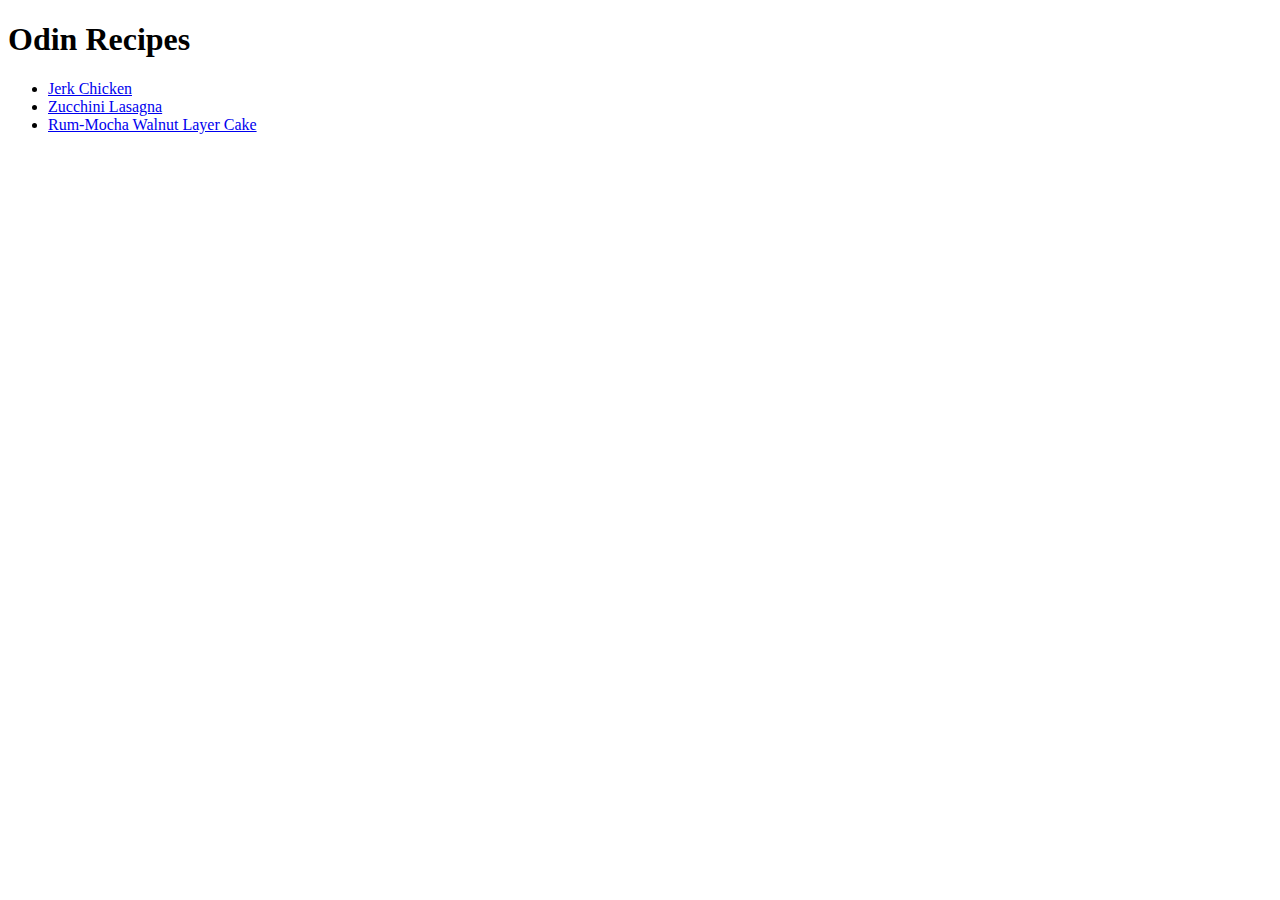
==== index.html @ 55f939d0 "Add index.html and recipe web pages" ====
<!DOCTYPE html>
<html lang="en">
<head>
    <meta charset="UTF-8">
    <meta name="viewport" content="width=device-width, initial-scale=1.0">
    <title>Odin Recipes</title>
</head>
<body>
    <h1>Odin Recipes</h1>
    <ul>
        <li><a href="./recipes/jerkchicken.html">Jerk Chicken</a></li>
        <li><a href="./recipes/zucchinilasagna.html">Zucchini Lasagna</a></li>
        <li><a href="./recipes/rummochacake.html">Rum-Mocha Walnut Layer Cake</a></li>
    </ul>
</body>
</html>
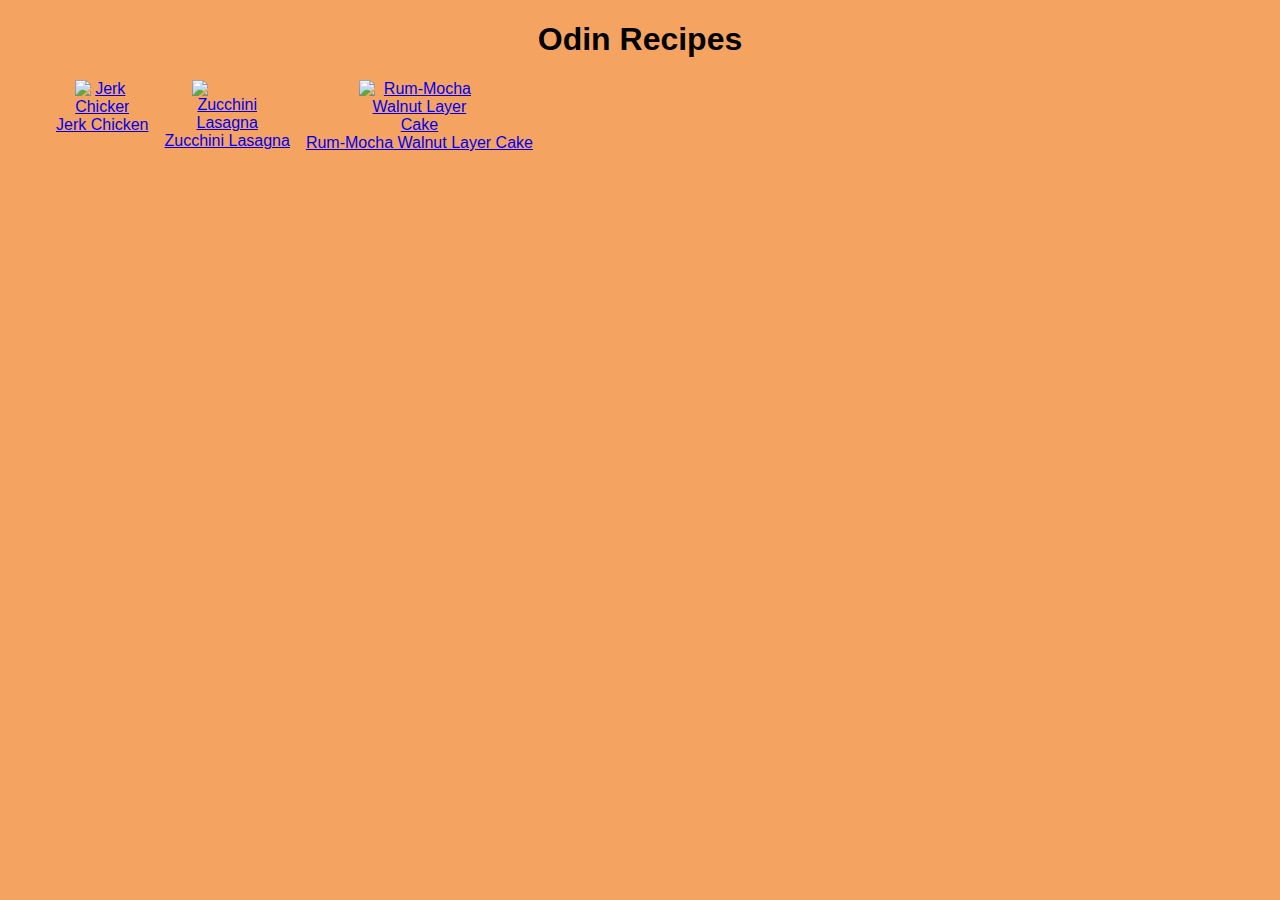
==== commit 0b19d2fb: "Added css stylesheet and formatted html pages" ====
--- a/index.html
+++ b/index.html
@@ -4,13 +4,14 @@
     <meta charset="UTF-8">
     <meta name="viewport" content="width=device-width, initial-scale=1.0">
     <title>Odin Recipes</title>
+    <link rel="stylesheet" href="./css/styles.css">
 </head>
 <body>
     <h1>Odin Recipes</h1>
-    <ul>
-        <li><a href="./recipes/jerkchicken.html">Jerk Chicken</a></li>
-        <li><a href="./recipes/zucchinilasagna.html">Zucchini Lasagna</a></li>
-        <li><a href="./recipes/rummochacake.html">Rum-Mocha Walnut Layer Cake</a></li>
+    <ul class="recipe-list">
+        <li><a href="./recipes/jerkchicken.html"><img src="https://www.foodandwine.com/thmb/Du_Nom6aP_jV8zSwSV3lxBNTRVM=/1500x0/filters:no_upscale():max_bytes(150000):strip_icc():format(webp)/jamaican-jerk-chicken-FT-RECIPE0918-eabbd55da31f4fa9b74367ef47464351.jpg" alt="Jerk Chicken">Jerk Chicken</a></li>
+        <li><a href="./recipes/zucchinilasagna.html"><img src="https://www.foodandwine.com/thmb/KghCWYYTc_9ePD2zaDbV61HPd3A=/1500x0/filters:no_upscale():max_bytes(150000):strip_icc():format(webp)/zucchini-lasagna-xl-recipe2016-015c52906be2411383763e1b006f3ebb.jpg" alt="Zucchini Lasagna">Zucchini Lasagna</a></li>
+        <li><a href="./recipes/rummochacake.html"><img src="https://www.foodandwine.com/thmb/FBa1t0bg6L4K8cQ3-XVoOirYBE0=/1500x0/filters:no_upscale():max_bytes(150000):strip_icc():format(webp)/200411-r-xl-rum-mocha-walnut-layer-cake-2000-cc01511d1c314d65b835b62c6eac6f56.jpg" alt="Rum-Mocha Walnut Layer Cake">Rum-Mocha Walnut Layer Cake</a></li>
     </ul>
 </body>
-</html>+</html> --- a/css/styles.css
+++ b/css/styles.css
@@ -0,0 +1,26 @@
+* {
+    font-family: Arial, Helvetica, sans-serif;
+    background-color: sandybrown;
+}
+
+h1, .recipe-list {
+    text-align: center;
+    list-style-type: none;
+}
+
+.recipe-list {
+    display: flex;
+}
+
+/* .border {
+    border: 2px solid black;
+    padding: 0;
+    margin: 0;
+} */
+
+img {
+    display: block;
+    height: auto;
+    width: 50%;
+    margin: auto;
+}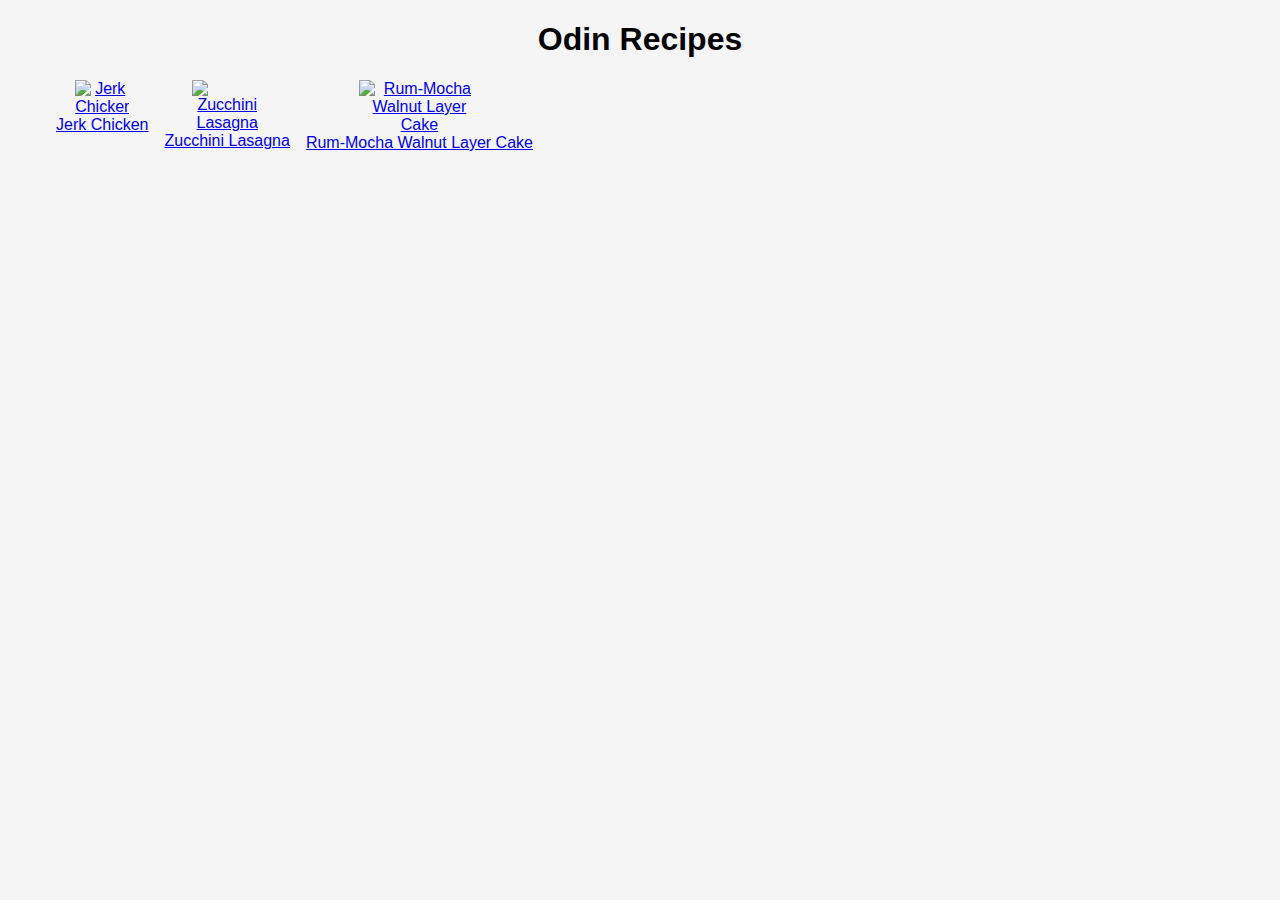
==== commit 4e9a1016: "Modfied css stylesheet to formatted ingredients, steps and footer" ====
--- a/index.html
+++ b/index.html
@@ -14,4 +14,4 @@
         <li><a href="./recipes/rummochacake.html"><img src="https://www.foodandwine.com/thmb/FBa1t0bg6L4K8cQ3-XVoOirYBE0=/1500x0/filters:no_upscale():max_bytes(150000):strip_icc():format(webp)/200411-r-xl-rum-mocha-walnut-layer-cake-2000-cc01511d1c314d65b835b62c6eac6f56.jpg" alt="Rum-Mocha Walnut Layer Cake">Rum-Mocha Walnut Layer Cake</a></li>
     </ul>
 </body>
-</html> +</html>--- a/css/styles.css
+++ b/css/styles.css
@@ -1,6 +1,7 @@
 * {
     font-family: Arial, Helvetica, sans-serif;
-    background-color: sandybrown;
+    background-color: whitesmoke;
+    box-sizing: border-box;
 }
 
 h1, .recipe-list {
@@ -12,11 +13,64 @@
     display: flex;
 }
 
-/* .border {
-    border: 2px solid black;
-    padding: 0;
+.main {
+    /* border: 2px solid black; */
+    display: flex;
+    overflow: hidden;
+    /* white-space: nowrap; */
+    width: 100%;
+}
+
+.ingredients h2 {
+    padding: 0 10px;
+}
+.ingredients {
+    /* border: 2px solid red; */
+    display: inline-block;
+    /* flex-direction: row; */
+    /* float: left; */
+    max-width: 40%; 
     margin: 0;
-} */
+}
+
+.ingredients ul {
+    list-style: none;
+    padding: 10px;
+}
+
+.ingredients li {
+    padding: 10px; 
+}
+
+.ing_grey {
+    background-color: gainsboro;
+}
+
+.steps h2 {
+    padding: 0 20px;
+}
+
+.steps {
+    /* border: 2px solid red; */
+    display: inline-block;
+    /* flex-direction: row; */
+    /* float: right; */
+    max-width: 70%;
+    margin: 0;
+    padding: 0 10px;
+}
+
+.steps li {
+    margin: 10px auto;
+}
+
+
+
+.footer {
+    /* border: 2px solid red; */
+    width: 100%;
+    text-align: center;
+}
 
 img {
     display: block;
